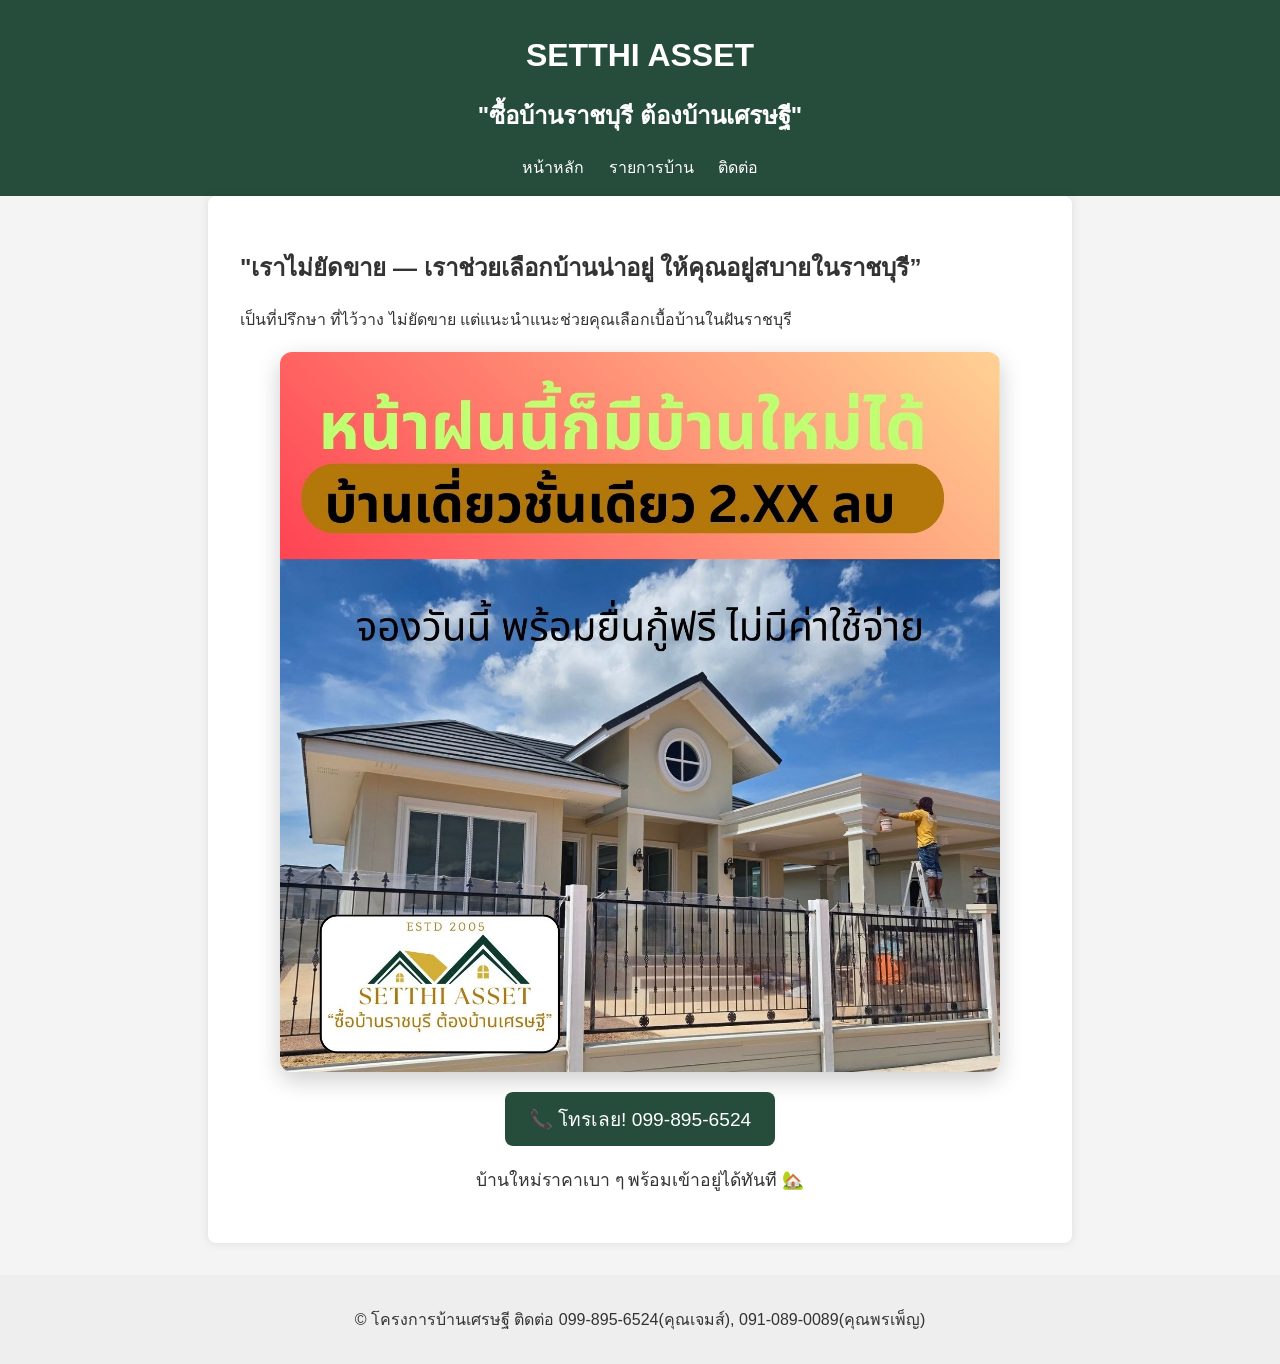
==== index.html @ 2fd23f11 "Update index.html" ====
<!DOCTYPE html>
<html lang="en">
<head>
  <meta charset="UTF-8" />
  <meta name="viewport" content="width=device-width, initial-scale=1.0"/>
  <title>Setthi Asset</title>
  <link rel="stylesheet" href="style.css" />
</head>
<body>
  <header>
    <h1>SETTHI ASSET</h1>
    <h2>"ซื้อบ้านราชบุรี ต้องบ้านเศรษฐี"</h2>
    <nav>
      <a href="#">หน้าหลัก</a>
      <a href="#">รายการบ้าน</a>
      <a href="#">ติดต่อ</a>
    </nav>
  </header>
  <main>
    <section>
      <h2>"เราไม่ยัดขาย — เราช่วยเลือกบ้านน่าอยู่ ให้คุณอยู่สบายในราชบุรี”</h2>
      <p>เป็นที่ปรึกษา ที่ไว้วาง ไม่ยัดขาย แต่แนะนำแนะช่วยคุณเลือกเบื้อบ้านในฝันราชบุรี</p>

      <!-- 📸 Image goes here -->
      <img src="home.jpg" alt="บ้านเดี่ยว" class="main-image">
      <a href="tel:0998956524" class="cta-button">📞 โทรเลย! 099-895-6524</a>
      <p style="text-align:center; font-size: 1.1em;">บ้านใหม่ราคาเบา ๆ พร้อมเข้าอยู่ได้ทันที 🏡</p>

    </section>
  </main>
  <footer>
    <p>&copy; โครงการบ้านเศรษฐี ติดต่อ 099-895-6524(คุณเจมส์), 091-089-0089(คุณพรเพ็ญ) </p>
  </footer>
</body>
</html>
---- style.css ----
.main-image {
  width: 100%;
  max-width: 720px;
  display: block;
  margin: 20px auto;
  border-radius: 12px;
  box-shadow: 0 8px 24px rgba(0, 0, 0, 0.2);
}

.cta-button {
  display: block;
  width: fit-content;
  margin: 20px auto;
  padding: 12px 24px;
  background-color: #264D3B;
  color: white;
  font-size: 1.2em;
  border-radius: 8px;
  text-decoration: none;
  transition: background 0.3s ease;
}
.cta-button:hover {
  background-color: #1b3a2b;
}

body {
  font-family: Arial, sans-serif;
  margin: 0;
  padding: 0;
  background-color: #f4f4f4;
  color: #333;
}

header {
  background-color: #264D3B;
  color: white;
  padding: 1em;
  text-align: center;
}

nav a {
  color: white;
  margin: 0 10px;
  text-decoration: none;
}

main {
  padding: 2em;
  max-width: 800px;
  margin: auto;
  background-color: white;
  border-radius: 8px;
  box-shadow: 0 0 10px rgba(0,0,0,0.1);
}

footer {
  background-color: #eee;
  text-align: center;
  padding: 1em;
  margin-top: 2em;
}
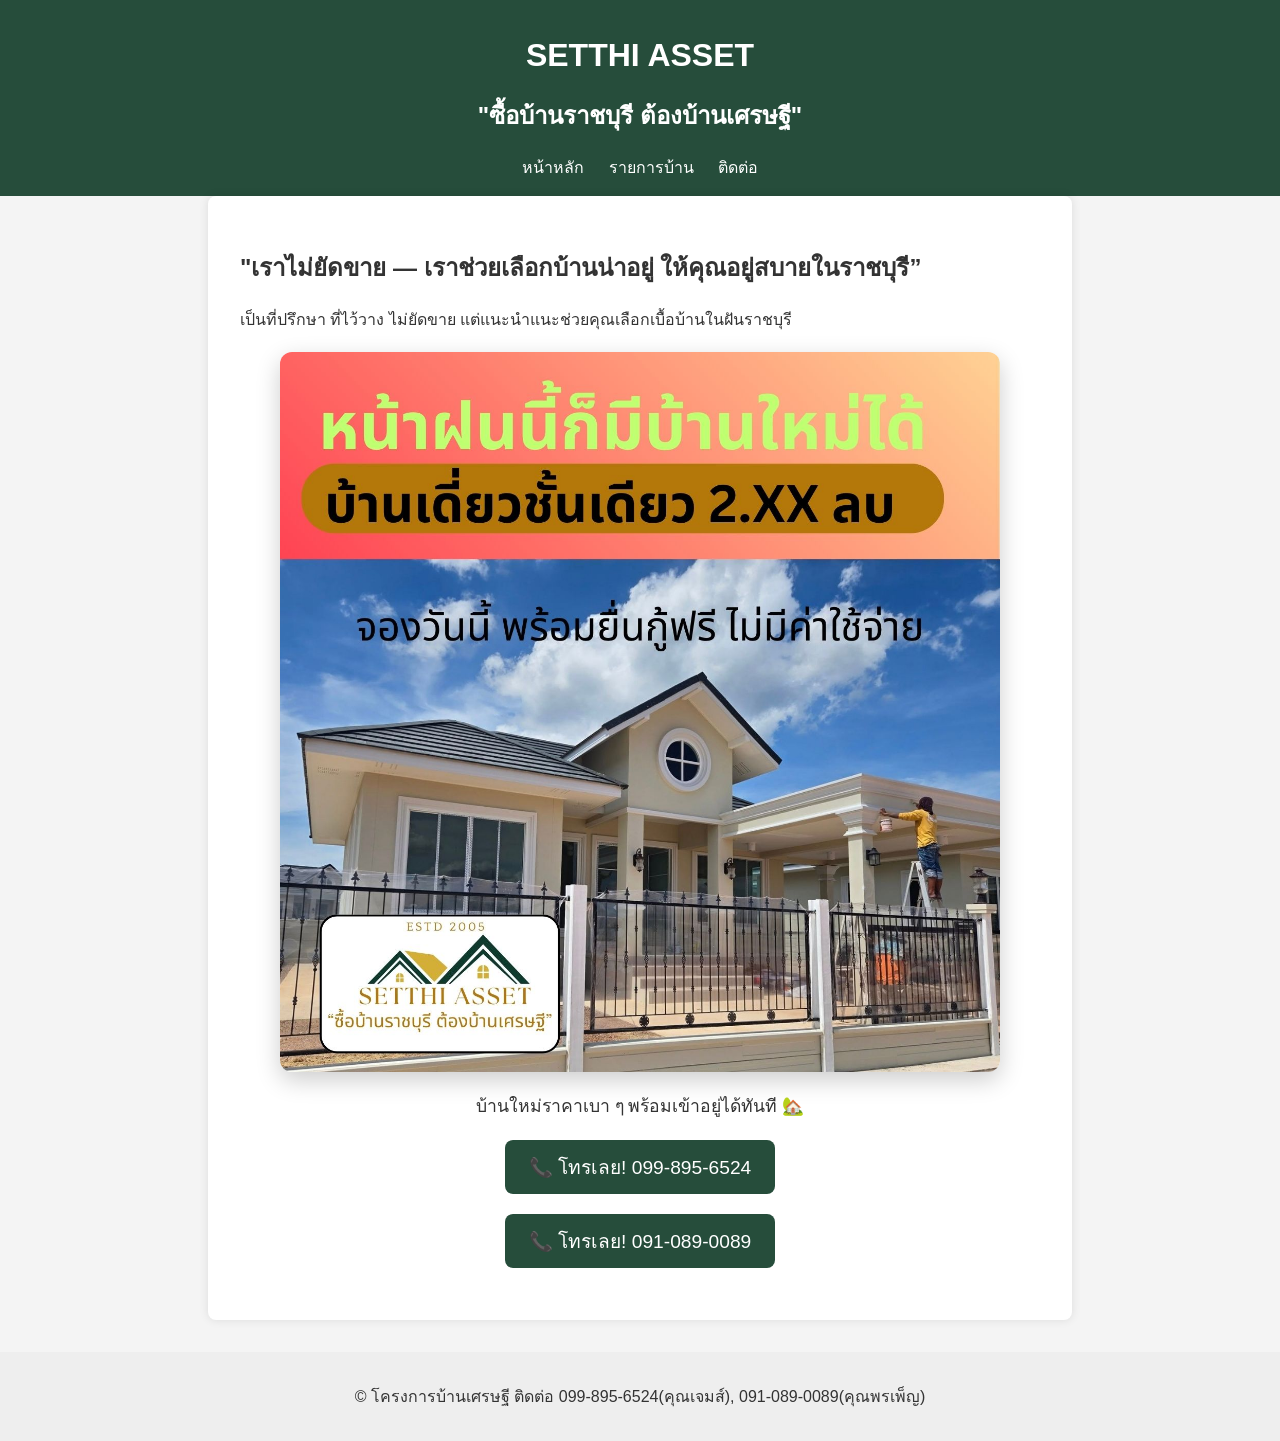
==== commit cdfe7eed: "Update index.html" ====
--- a/index.html
+++ b/index.html
@@ -23,8 +23,9 @@
 
       <!-- 📸 Image goes here -->
       <img src="home.jpg" alt="บ้านเดี่ยว" class="main-image">
+      <p style="text-align:center; font-size: 1.1em;">บ้านใหม่ราคาเบา ๆ พร้อมเข้าอยู่ได้ทันที 🏡</p>
       <a href="tel:0998956524" class="cta-button">📞 โทรเลย! 099-895-6524</a>
-      <p style="text-align:center; font-size: 1.1em;">บ้านใหม่ราคาเบา ๆ พร้อมเข้าอยู่ได้ทันที 🏡</p>
+      <a href="tel:0998956524" class="cta-button">📞 โทรเลย! 091-089-0089</a>
 
     </section>
   </main>
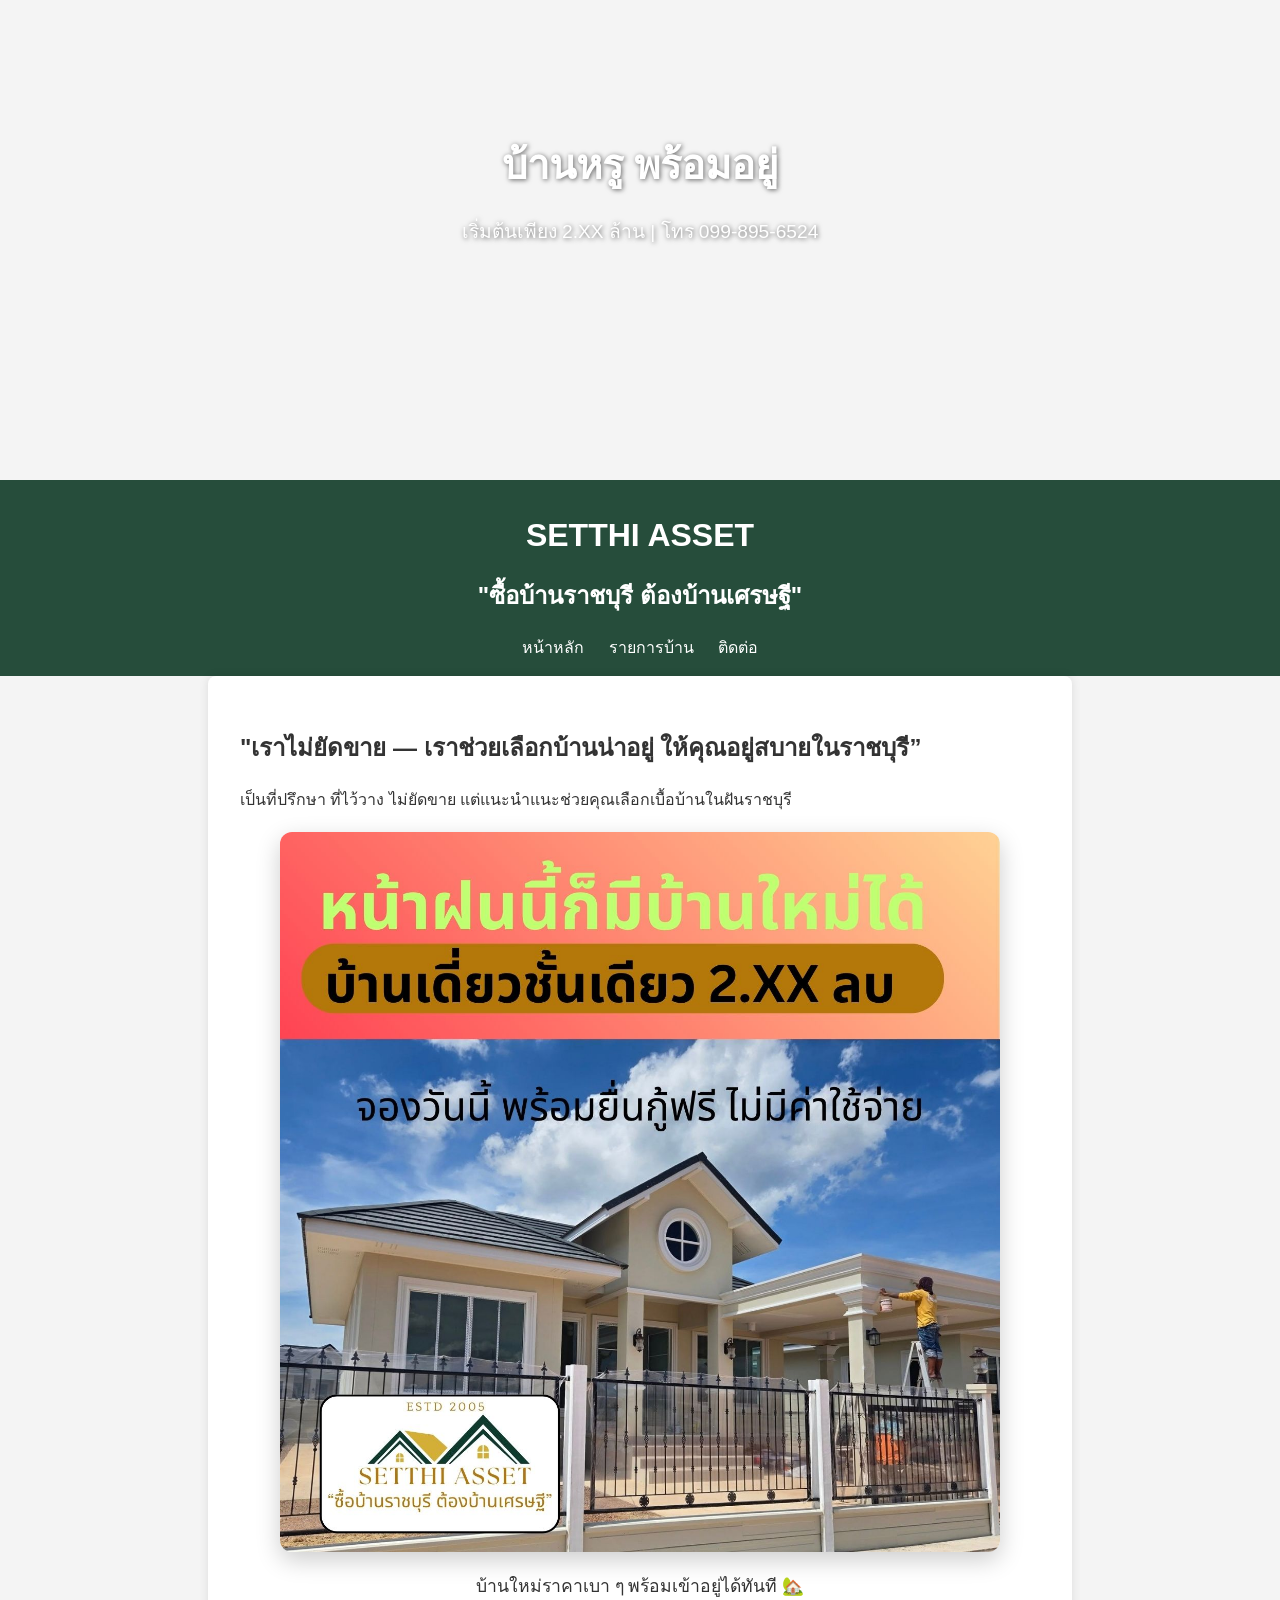
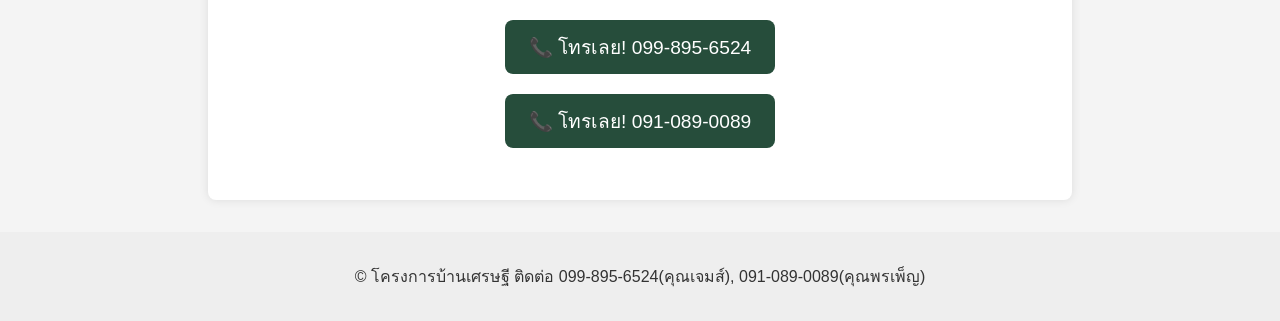
==== commit cf6edf65: "Update index.html" ====
--- a/index.html
+++ b/index.html
@@ -7,6 +7,13 @@
   <link rel="stylesheet" href="style.css" />
 </head>
 <body>
+  <div class="hero-banner">
+    <div class="hero-text">
+      <h2>บ้านหรู พร้อมอยู่</h2>
+      <p>เริ่มต้นเพียง 2.XX ล้าน | โทร 099-895-6524</p>
+    </div>
+  </div>
+  
   <header>
     <h1>SETTHI ASSET</h1>
     <h2>"ซื้อบ้านราชบุรี ต้องบ้านเศรษฐี"</h2>
--- a/style.css
+++ b/style.css
@@ -5,6 +5,31 @@
   margin: 20px auto;
   border-radius: 12px;
   box-shadow: 0 8px 24px rgba(0, 0, 0, 0.2);
+}
+
+.hero-banner {
+  background-image: url("banner.png"); /* replace with actual file name */
+  background-size: cover;
+  background-position: center;
+  width: 100%;
+  aspect-ratio: 16 / 6; /* automatically keeps shape on all screens */
+  display: block;
+}
+.hero-text {
+  color: white;
+  text-align: center;
+  padding-top: 100px;
+  font-family: sans-serif;
+  text-shadow: 1px 1px 5px rgba(0, 0, 0, 0.6);
+}
+
+.hero-text h2 {
+  font-size: 2.5em;
+  margin-bottom: 0.3em;
+}
+
+.hero-text p {
+  font-size: 1.2em;
 }
 
 .cta-button {
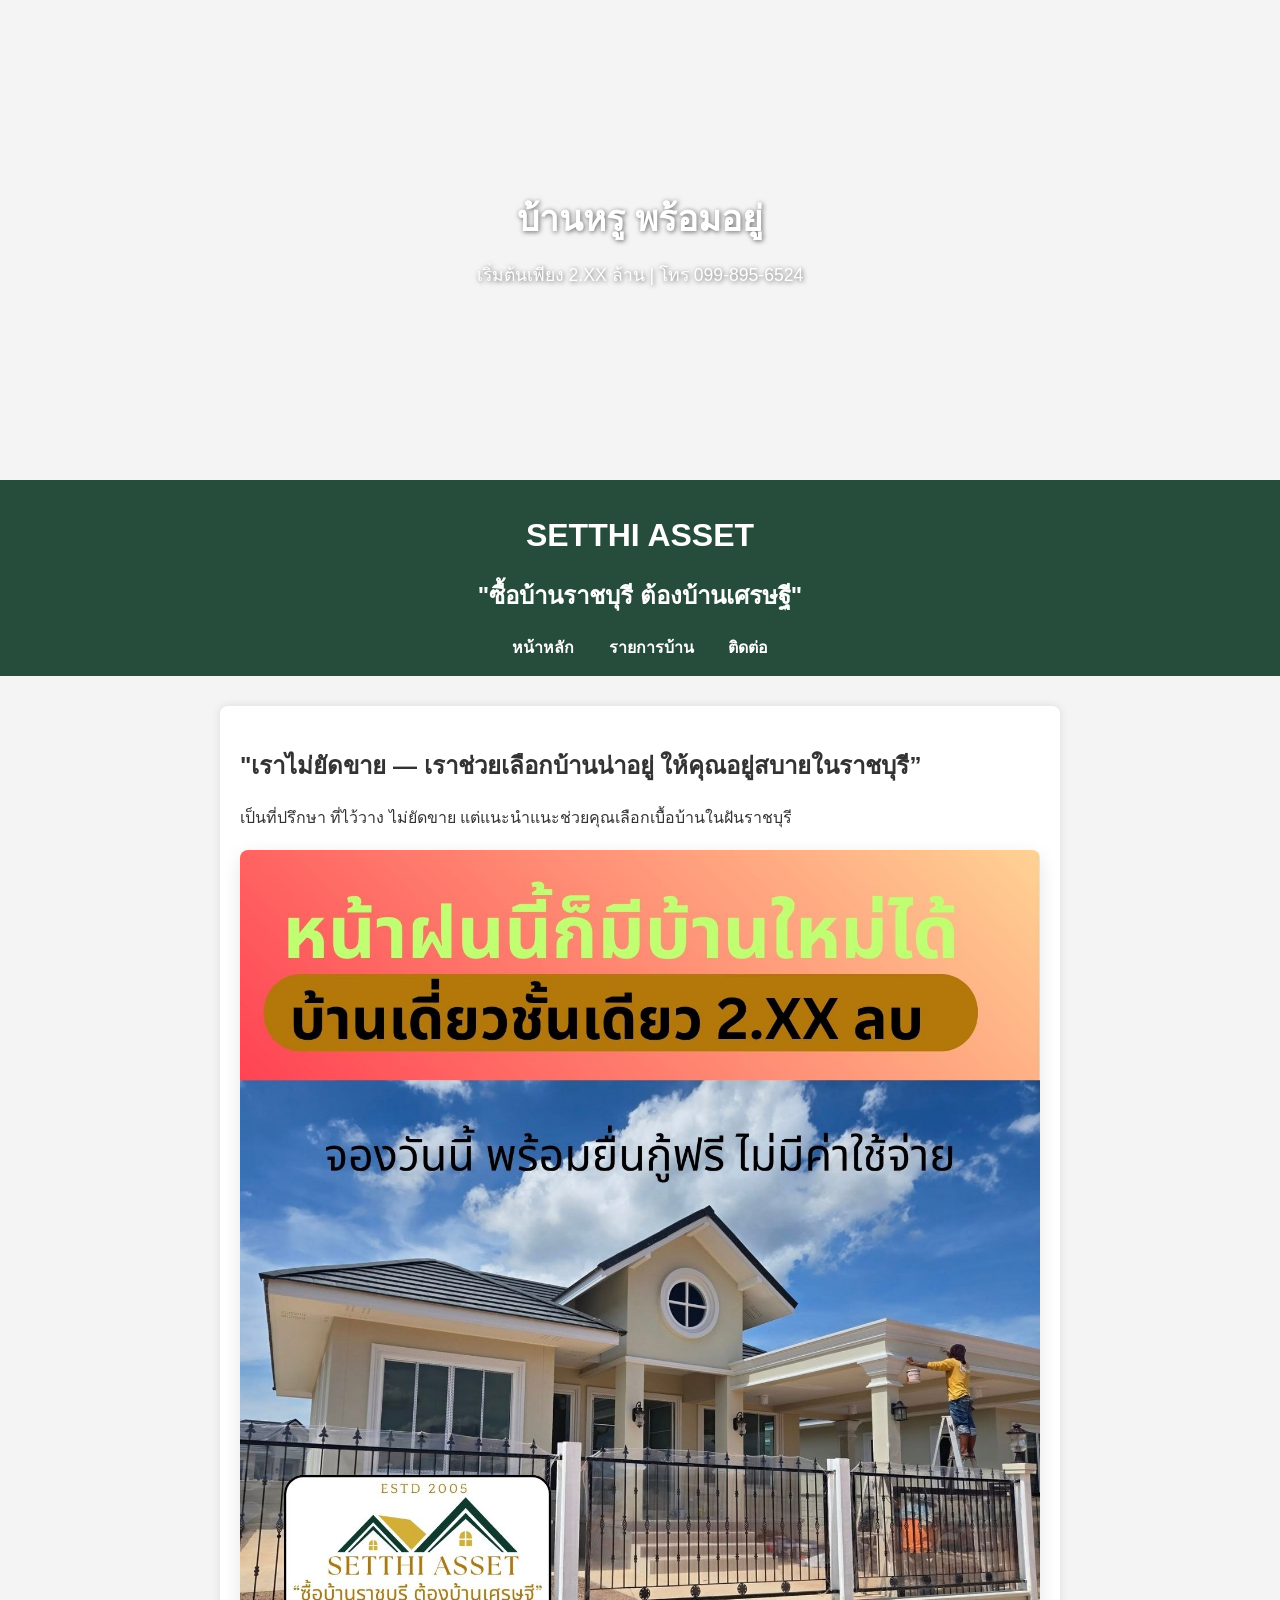
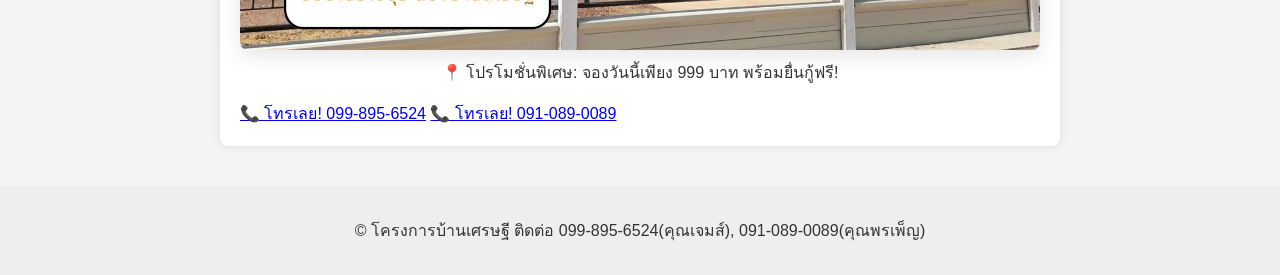
==== commit 4703e072: "Update index.html" ====
--- a/index.html
+++ b/index.html
@@ -29,8 +29,10 @@
       <p>เป็นที่ปรึกษา ที่ไว้วาง ไม่ยัดขาย แต่แนะนำแนะช่วยคุณเลือกเบื้อบ้านในฝันราชบุรี</p>
 
       <!-- 📸 Image goes here -->
-      <img src="home.jpg" alt="บ้านเดี่ยว" class="main-image">
-      <p style="text-align:center; font-size: 1.1em;">บ้านใหม่ราคาเบา ๆ พร้อมเข้าอยู่ได้ทันที 🏡</p>
+      <img src="home.jpg" alt="โปรโมชั่นหน้าฝน บ้านเดี่ยว" class="main-image">
+      <p style="text-align:center; font-size: 1em; margin-top: -10px;">
+      📍 โปรโมชั่นพิเศษ: จองวันนี้เพียง 999 บาท พร้อมยื่นกู้ฟรี!
+      </p>
       <a href="tel:0998956524" class="cta-button">📞 โทรเลย! 099-895-6524</a>
       <a href="tel:0998956524" class="cta-button">📞 โทรเลย! 091-089-0089</a>
 
--- a/style.css
+++ b/style.css
@@ -1,79 +1,67 @@
+body {
+  margin: 0;
+  font-family: Arial, sans-serif;
+  background-color: #f4f4f4;
+  color: #333;
+}
+
 .main-image {
-  width: 100%;
-  max-width: 720px;
   display: block;
+  max-width: 100%;
+  height: auto;
   margin: 20px auto;
-  border-radius: 12px;
-  box-shadow: 0 8px 24px rgba(0, 0, 0, 0.2);
+  border-radius: 8px;
+  box-shadow: 0 6px 20px rgba(0, 0, 0, 0.1);
 }
 
 .hero-banner {
-  background-image: url("banner.png"); /* replace with actual file name */
+  position: relative;
+  background-image: url("banner.png"); /* Change if your file name is different */
   background-size: cover;
   background-position: center;
   width: 100%;
-  aspect-ratio: 16 / 6; /* automatically keeps shape on all screens */
-  display: block;
+  aspect-ratio: 16 / 6;
 }
+
 .hero-text {
+  position: absolute;
+  top: 50%;
+  left: 50%;
+  transform: translate(-50%, -50%);
+  text-align: center;
   color: white;
-  text-align: center;
-  padding-top: 100px;
-  font-family: sans-serif;
   text-shadow: 1px 1px 5px rgba(0, 0, 0, 0.6);
 }
 
 .hero-text h2 {
-  font-size: 2.5em;
-  margin-bottom: 0.3em;
+  font-size: 2.2em;
+  margin: 0 0 0.4em;
 }
 
 .hero-text p {
-  font-size: 1.2em;
-}
-
-.cta-button {
-  display: block;
-  width: fit-content;
-  margin: 20px auto;
-  padding: 12px 24px;
-  background-color: #264D3B;
-  color: white;
-  font-size: 1.2em;
-  border-radius: 8px;
-  text-decoration: none;
-  transition: background 0.3s ease;
-}
-.cta-button:hover {
-  background-color: #1b3a2b;
-}
-
-body {
-  font-family: Arial, sans-serif;
+  font-size: 1.1em;
   margin: 0;
-  padding: 0;
-  background-color: #f4f4f4;
-  color: #333;
 }
 
 header {
   background-color: #264D3B;
   color: white;
-  padding: 1em;
   text-align: center;
+  padding: 1em 0;
 }
 
 nav a {
   color: white;
-  margin: 0 10px;
+  margin: 0 15px;
   text-decoration: none;
+  font-weight: bold;
 }
 
 main {
-  padding: 2em;
   max-width: 800px;
-  margin: auto;
-  background-color: white;
+  margin: 30px auto;
+  padding: 20px;
+  background: white;
   border-radius: 8px;
   box-shadow: 0 0 10px rgba(0,0,0,0.1);
 }
@@ -82,5 +70,5 @@
   background-color: #eee;
   text-align: center;
   padding: 1em;
-  margin-top: 2em;
+  margin-top: 40px;
 }
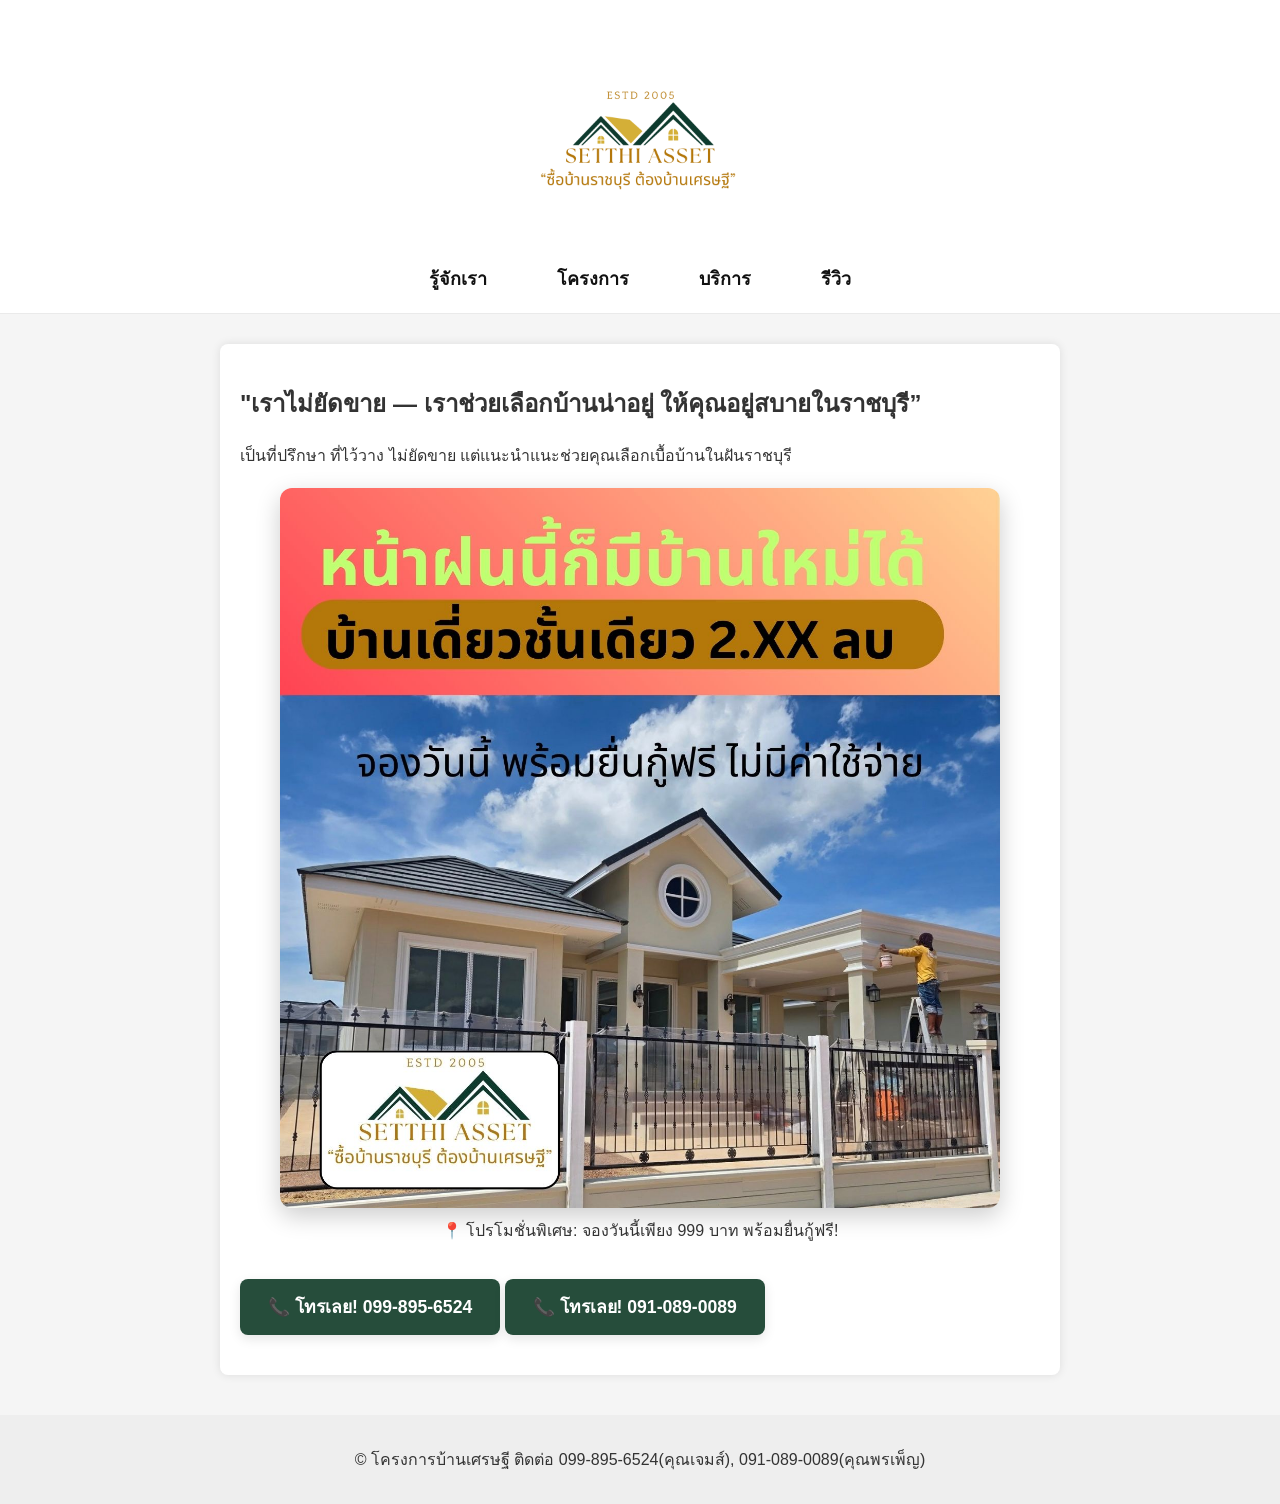
==== commit 236db8b9: "git commit -m "Update logo style and layout"" ====
--- a/index.html
+++ b/index.html
@@ -7,20 +7,18 @@
   <link rel="stylesheet" href="style.css" />
 </head>
 <body>
-  <div class="hero-banner">
-    <div class="hero-text">
-      <h2>บ้านหรู พร้อมอยู่</h2>
-      <p>เริ่มต้นเพียง 2.XX ล้าน | โทร 099-895-6524</p>
+
+  <header class="top-header">
+    <div class="logo-container">
+      <img src="images/setthi-logo.png" alt="Setthi Asset" class="logo-img">
     </div>
-  </div>
-  
-  <header>
-    <h1>SETTHI ASSET</h1>
-    <h2>"ซื้อบ้านราชบุรี ต้องบ้านเศรษฐี"</h2>
-    <nav>
-      <a href="#">หน้าหลัก</a>
-      <a href="#">รายการบ้าน</a>
-      <a href="#">ติดต่อ</a>
+    <nav class="main-nav">
+      <ul>
+        <li><a href="#">รู้จักเรา</a></li>
+        <li><a href="#">โครงการ</a></li>
+        <li><a href="#">บริการ</a></li>
+        <li><a href="#">รีวิว</a></li>
+      </ul>
     </nav>
   </header>
   <main>
@@ -29,7 +27,7 @@
       <p>เป็นที่ปรึกษา ที่ไว้วาง ไม่ยัดขาย แต่แนะนำแนะช่วยคุณเลือกเบื้อบ้านในฝันราชบุรี</p>
 
       <!-- 📸 Image goes here -->
-      <img src="home.jpg" alt="โปรโมชั่นหน้าฝน บ้านเดี่ยว" class="main-image">
+      <img src="images/home.jpg" alt="โปรโมชั่นหน้าฝน บ้านเดี่ยว" class="main-image">
       <p style="text-align:center; font-size: 1em; margin-top: -10px;">
       📍 โปรโมชั่นพิเศษ: จองวันนี้เพียง 999 บาท พร้อมยื่นกู้ฟรี!
       </p>
--- a/style.css
+++ b/style.css
@@ -1,46 +1,94 @@
 body {
   margin: 0;
   font-family: Arial, sans-serif;
-  background-color: #f4f4f4;
+  background-color: #f5f5f5;
   color: #333;
 }
 
-.main-image {
+.top-header {
+  background-color: white;
+  padding: 20px 0;
+  text-align: center;
+  border-bottom: 1px solid #eaeaea;
+}
+
+.image-wrapper {
+  width: 100%;
+  max-width: 1000px;
+  margin: 0 auto;
+  padding: 20px;
+}
+
+.responsive-img {
+  width: 100%;
+  height: auto;
   display: block;
+  border-radius: 12px;
+  box-shadow: 0 6px 20px rgba(0, 0, 0, 0.1);
+  object-fit: cover;
+}
+
+.logo-container {
+  text-align: center;
+  padding: 20px 10px;
+  background-color: transparent;  /* remove white box */
+}
+
+.logo-img {
   max-width: 100%;
   height: auto;
-  margin: 20px auto;
-  border-radius: 8px;
-  box-shadow: 0 6px 20px rgba(0, 0, 0, 0.1);
+  width: 200px; /* Default size */
 }
 
-.hero-banner {
-  position: relative;
-  background-image: url("banner.png"); /* Change if your file name is different */
-  background-size: cover;
-  background-position: center;
-  width: 100%;
-  aspect-ratio: 16 / 6;
+.main-nav ul {
+  list-style: none;
+  padding: 0;
+  margin: 0;
+  display: flex;
+  justify-content: center;
+  flex-wrap: wrap;
+  gap: 40px;
 }
 
-.hero-text {
-  position: absolute;
-  top: 50%;
-  left: 50%;
-  transform: translate(-50%, -50%);
-  text-align: center;
-  color: white;
-  text-shadow: 1px 1px 5px rgba(0, 0, 0, 0.6);
+.main-nav li {
+  font-weight: bold;
 }
 
-.hero-text h2 {
-  font-size: 2.2em;
-  margin: 0 0 0.4em;
+.main-nav a {
+  text-decoration: none;
+  color: #111;
+  font-size: 18px; /* 👈 Try 18px, 20px, or even 22px */
+  font-weight: bold;
 }
 
-.hero-text p {
-  font-size: 1.1em;
-  margin: 0;
+.main-nav a:hover {
+  color: #264D3B; /* or your brand green */
+}
+
+.cta-button {
+  display: inline-block;
+  margin: 20px auto;
+  padding: 14px 28px;
+  font-size: 1.1rem;
+  background-color: #264D3B;
+  color: white;
+  border-radius: 8px;
+  text-decoration: none;
+  font-weight: bold;
+  box-shadow: 0 4px 12px rgba(0,0,0,0.1);
+  transition: background 0.3s ease;
+}
+.cta-button:hover {
+  background-color: #1e3b2f;
+}
+
+.main-image {
+  width: 100%;
+  max-width: 720px;
+  display: block;
+  margin: 20px auto;
+  border-radius: 12px;
+  box-shadow: 0 8px 24px rgba(0, 0, 0, 0.2);
 }
 
 header {
@@ -72,3 +120,21 @@
   padding: 1em;
   margin-top: 40px;
 }
+
+.highlights {
+  list-style: none;
+  padding: 0;
+  margin: 20px auto;
+  max-width: 800px;
+}
+.highlights li {
+  font-size: 1.05rem;
+  margin: 8px 0;
+  padding-left: 1em;
+}
+
+@media screen and (max-width: 600px) {
+  .image-wrapper {
+    padding: 10px;
+  }
+}
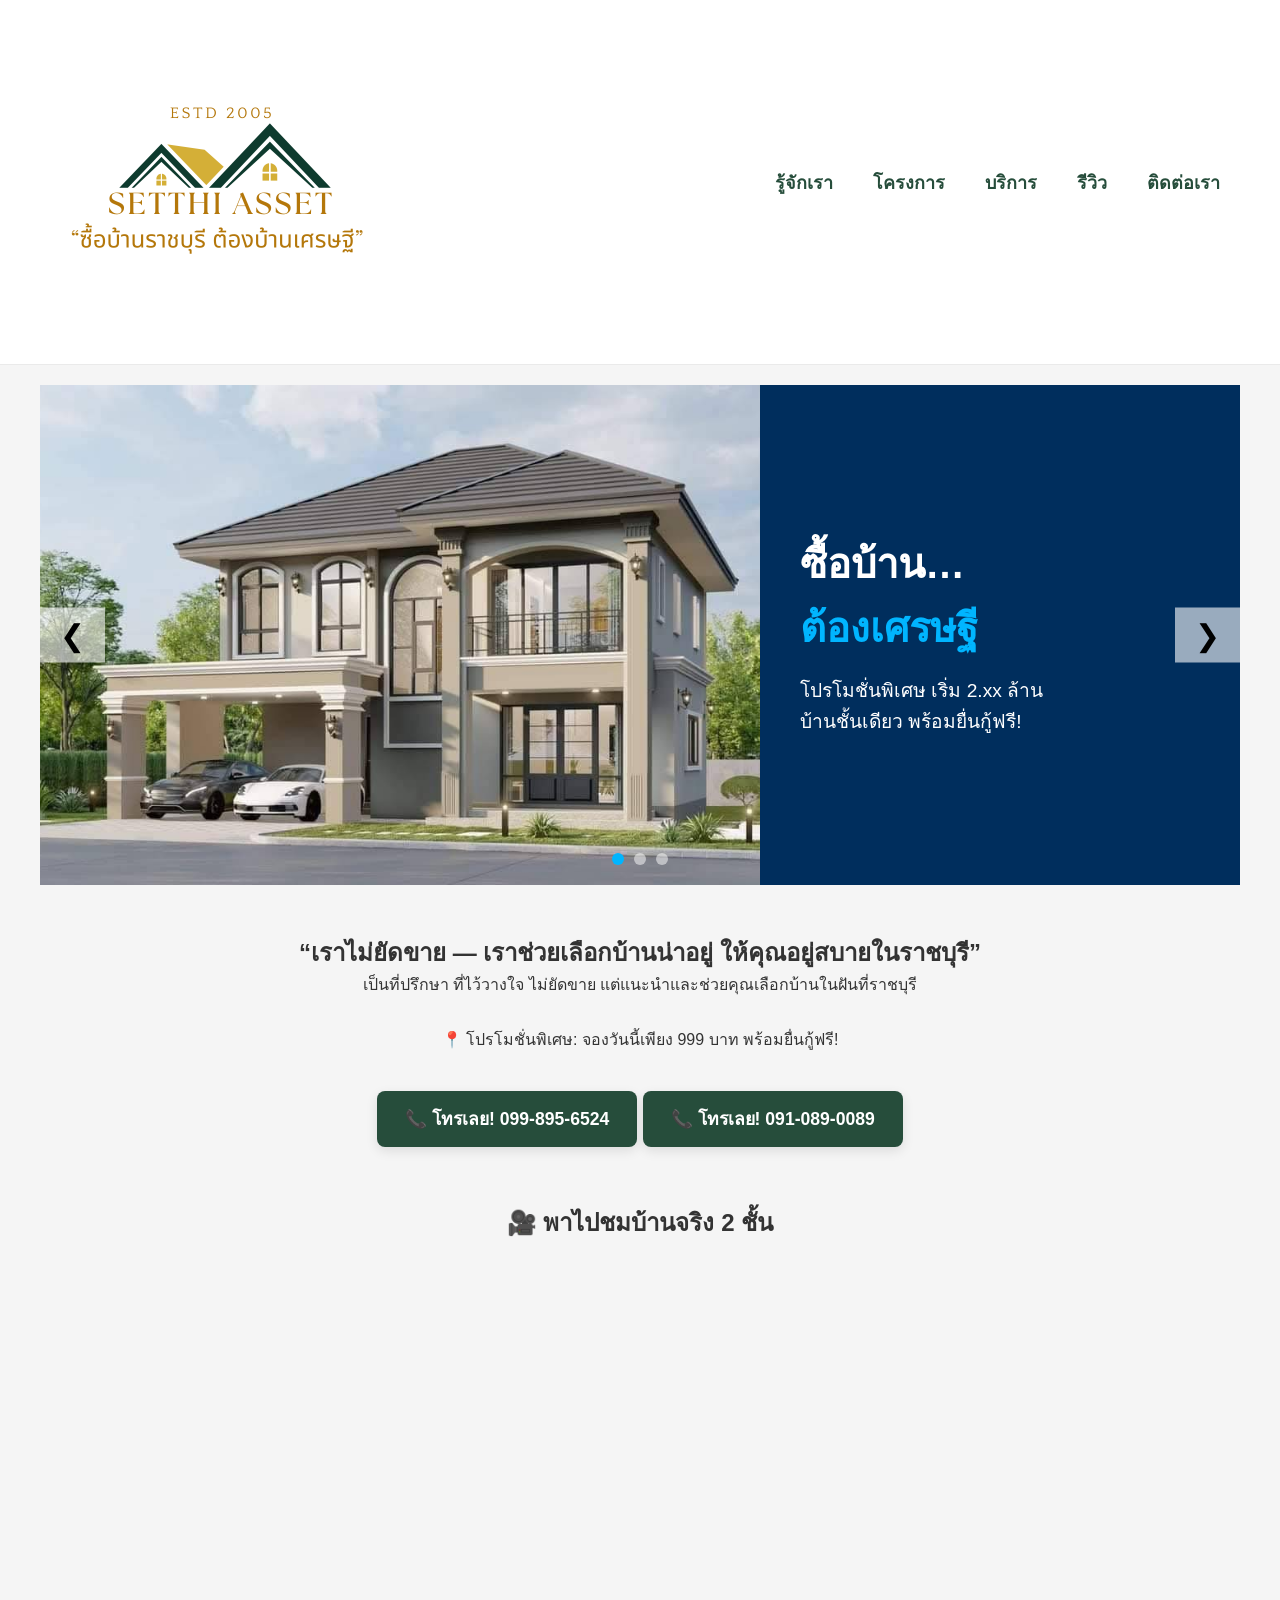
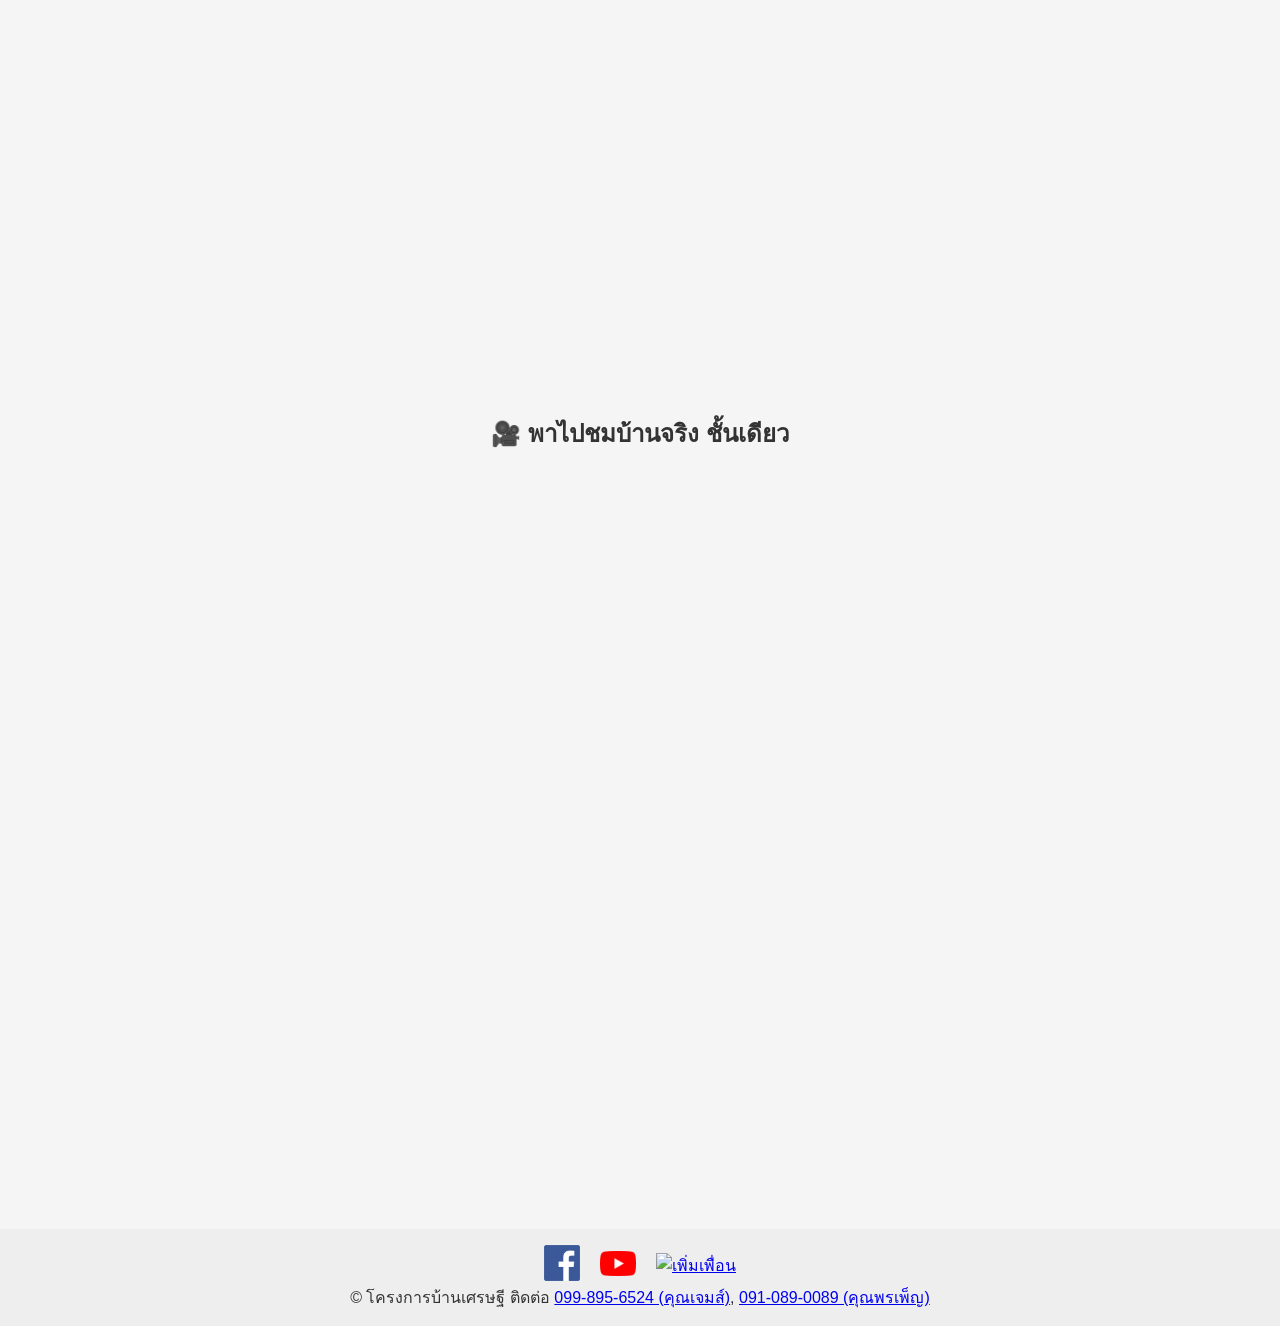
==== commit 233d9349: "Initial commit" ====
--- a/index.html
+++ b/index.html
@@ -8,36 +8,172 @@
 </head>
 <body>
 
+  <div id="fb-root"></div>
+  <script async defer crossorigin="anonymous" src="https://connect.facebook.net/en_GB/sdk.js#xfbml=1&version=v23.0"></script>
+
+  <!-- HEADER + NAV -->
   <header class="top-header">
-    <div class="logo-container">
-      <img src="images/setthi-logo.png" alt="Setthi Asset" class="logo-img">
+    <div class="navbar-container">
+      <div class="logo-container">
+        <img src="images/setthi-logo.png" alt="Setthi Asset" class="logo-img" />
+      </div>
+
+      <div class="menu-toggle" id="mobile-menu">&#9776;</div>
+
+      <nav class="main-navbar">
+        <ul class="nav-menu">
+          <li><a href="#">รู้จักเรา</a></li>
+          <li><a href="#">โครงการ</a></li>
+          <li><a href="#">บริการ</a></li>
+          <li><a href="#">รีวิว</a></li>
+          <li><a href="#">ติดต่อเรา</a></li>
+        </ul>
+      </nav>
     </div>
-    <nav class="main-nav">
-      <ul>
-        <li><a href="#">รู้จักเรา</a></li>
-        <li><a href="#">โครงการ</a></li>
-        <li><a href="#">บริการ</a></li>
-        <li><a href="#">รีวิว</a></li>
-      </ul>
-    </nav>
   </header>
+
+  <!-- MAIN -->
   <main>
+    <!-- CAROUSEL -->
+    <section class="carousel-wrapper">
+      <div class="carousel-container">
+        <div class="carousel-slide active">
+          <div class="carousel-image">
+            <img src="images/model1.jpg" alt="บ้านชั้นเดียว" />
+          </div>
+          <div class="carousel-text">
+            <h2>ซื้อบ้าน…<br><span>ต้องเศรษฐี</span></h2>
+            <p>โปรโมชั่นพิเศษ เริ่ม 2.xx ล้าน<br>บ้านชั้นเดียว พร้อมยื่นกู้ฟรี!</p>
+          </div>
+        </div>
+
+        <div class="carousel-slide">
+          <div class="carousel-image">
+            <img src="images/2floor.jpg" alt="บ้าน 2 ชั้น" />
+          </div>
+          <div class="carousel-text">
+            <h2>โครงการใหม่!<br><span>ใจกลางเมือง</span></h2>
+            <p>บ้านทันสมัย พร้อมเข้าอยู่</p>
+          </div>
+        </div>
+
+        <div class="carousel-slide">
+          <div class="carousel-image">
+            <img src="images/1floor.jpg" alt="โปรโมชั่นแรง" />
+          </div>
+          <div class="carousel-text">
+            <h2>โปรแรงที่สุด<br><span>ฟรีทุกค่าใช้จ่าย</span></h2>
+            <p>จองวันนี้ รับของแถมสูงสุด 200,000฿</p>
+          </div>
+        </div>
+
+        <div class="carousel-controls">
+          <button class="prev">&#10094;</button>
+          <button class="next">&#10095;</button>
+        </div>
+
+        <div class="carousel-dots"></div>
+      </div>
+    </section>
+
+    <!-- TEXT SECTION -->
     <section>
-      <h2>"เราไม่ยัดขาย — เราช่วยเลือกบ้านน่าอยู่ ให้คุณอยู่สบายในราชบุรี”</h2>
-      <p>เป็นที่ปรึกษา ที่ไว้วาง ไม่ยัดขาย แต่แนะนำแนะช่วยคุณเลือกเบื้อบ้านในฝันราชบุรี</p>
+      <h2 style="text-align:center; margin-top: 2em;">“เราไม่ยัดขาย — เราช่วยเลือกบ้านน่าอยู่ ให้คุณอยู่สบายในราชบุรี”</h2>
+      <p style="text-align:center;">เป็นที่ปรึกษา ที่ไว้วางใจ ไม่ยัดขาย แต่แนะนำและช่วยคุณเลือกบ้านในฝันที่ราชบุรี</p>
 
-      <!-- 📸 Image goes here -->
-      <img src="images/home.jpg" alt="โปรโมชั่นหน้าฝน บ้านเดี่ยว" class="main-image">
-      <p style="text-align:center; font-size: 1em; margin-top: -10px;">
-      📍 โปรโมชั่นพิเศษ: จองวันนี้เพียง 999 บาท พร้อมยื่นกู้ฟรี!
+      <p style="text-align:center; font-size: 1em; margin-top: 30px;">
+        📍 โปรโมชั่นพิเศษ: จองวันนี้เพียง 999 บาท พร้อมยื่นกู้ฟรี!
       </p>
-      <a href="tel:0998956524" class="cta-button">📞 โทรเลย! 099-895-6524</a>
-      <a href="tel:0998956524" class="cta-button">📞 โทรเลย! 091-089-0089</a>
 
+      <!-- CTA BUTTONS -->
+      <p style="text-align: center; font-size: 1.2em; margin-top: 1em;">
+        <a href="tel:0998956524" class="cta-button">📞 โทรเลย! 099-895-6524</a>
+        <a href="tel:0910890089" class="cta-button">📞 โทรเลย! 091-089-0089</a>
+      </p>
+
+      <!-- VIDEOS -->
+      <h2 style="text-align: center; margin-top: 1.5em;">🎥 พาไปชมบ้านจริง 2 ชั้น</h2>
+      <div class="video-container">
+        <iframe width="560" height="315" src="https://www.youtube.com/embed/fd638N--8fI?si=so9RB5QEvedWbnLN"
+                title="YouTube video player" frameborder="0"
+                allow="accelerometer; autoplay; clipboard-write; encrypted-media; gyroscope; picture-in-picture; web-share"
+                allowfullscreen></iframe>
+      </div>
+
+      <h2 style="text-align: center; margin-top: 1.5em;">🎥 พาไปชมบ้านจริง ชั้นเดียว</h2>
+      <div class="video-container">
+        <iframe width="560" height="315" src="https://www.youtube.com/embed/NRyIQxMpAyU?si=RUBd8XdAGallsdkU"
+                title="YouTube video player" frameborder="0"
+                allow="accelerometer; autoplay; clipboard-write; encrypted-media; gyroscope; picture-in-picture; web-share"
+                allowfullscreen></iframe>
+      </div>
     </section>
   </main>
-  <footer>
-    <p>&copy; โครงการบ้านเศรษฐี ติดต่อ 099-895-6524(คุณเจมส์), 091-089-0089(คุณพรเพ็ญ) </p>
+
+  <!-- FOOTER -->
+  <footer class="footer">
+    <div style="display: inline-flex; gap: 20px; align-items: center;">
+      <a href="https://www.facebook.com/richtownrichhappiness/" target="_blank" rel="noopener">
+        <img src="images/facebook.png" alt="Facebook" style="width: 36px; height: 36px; object-fit: contain;" />
+      </a>
+      <a href="https://youtube.com/@setthiasset?si=xXxmi7hStrkhYWfZ" target="_blank" rel="noopener">
+        <img src="images/youtube.webp" alt="YouTube" style="width: 36px; height: 36px; object-fit: contain;" />
+      </a>
+      <a href="https://lin.ee/f60DACg" target="_blank" rel="noopener">
+        <img src="https://scdn.line-apps.com/n/line_add_friends/btn/th.png" alt="เพิ่มเพื่อน" height="36" border="0" />
+      </a>
+    </div>
+
+    <p>
+      &copy; โครงการบ้านเศรษฐี ติดต่อ 
+      <a href="tel:0998956524">099-895-6524 (คุณเจมส์)</a>, 
+      <a href="tel:0910890089">091-089-0089 (คุณพรเพ็ญ)</a>
+    </p>
   </footer>
+
+  <!-- SCRIPTS -->
+  <script>
+    const slides = document.querySelectorAll('.carousel-slide');
+    const dotsContainer = document.querySelector('.carousel-dots');
+    const prevBtn = document.querySelector('.prev');
+    const nextBtn = document.querySelector('.next');
+
+    let currentIndex = 0;
+
+    function showSlide(index) {
+      slides.forEach((slide, i) => {
+        slide.classList.toggle('active', i === index);
+        dotsContainer.children[i].classList.toggle('active', i === index);
+      });
+    }
+
+    function nextSlide() {
+      currentIndex = (currentIndex + 1) % slides.length;
+      showSlide(currentIndex);
+    }
+
+    function prevSlide() {
+      currentIndex = (currentIndex - 1 + slides.length) % slides.length;
+      showSlide(currentIndex);
+    }
+
+    // Create dots dynamically
+    slides.forEach((_, i) => {
+      const dot = document.createElement('div');
+      dot.classList.add('dot');
+      if (i === 0) dot.classList.add('active');
+      dot.addEventListener('click', () => {
+        currentIndex = i;
+        showSlide(currentIndex);
+      });
+      dotsContainer.appendChild(dot);
+    });
+
+    nextBtn.addEventListener('click', nextSlide);
+    prevBtn.addEventListener('click', prevSlide);
+
+    // Auto-play every 5 seconds
+    setInterval(nextSlide, 5000);
+  </script>
 </body>
 </html>
--- a/style.css
+++ b/style.css
@@ -1,70 +1,183 @@
+/* RESET + BASE */
+* {
+  box-sizing: border-box;
+  margin: 0;
+  padding: 0;
+}
+
 body {
-  margin: 0;
   font-family: Arial, sans-serif;
   background-color: #f5f5f5;
   color: #333;
 }
 
+/* HEADER + NAVIGATION */
 .top-header {
   background-color: white;
   padding: 20px 0;
-  text-align: center;
   border-bottom: 1px solid #eaeaea;
 }
 
-.image-wrapper {
-  width: 100%;
-  max-width: 1000px;
+.navbar-container {
+  display: flex;
+  justify-content: space-between;
+  align-items: center;
+  max-width: 1200px;
   margin: 0 auto;
-  padding: 20px;
-}
-
-.responsive-img {
-  width: 100%;
-  height: auto;
-  display: block;
-  border-radius: 12px;
-  box-shadow: 0 6px 20px rgba(0, 0, 0, 0.1);
+  padding: 0 20px;
+  position: relative;
+}
+
+.logo-container {
+  padding: 10px;
+}
+
+.logo-img {
+  width: 300px;
+  max-width: 100%;
+}
+
+/* MENU */
+.main-navbar {
+  display: flex;
+  align-items: center;
+}
+
+.nav-menu {
+  display: flex;
+  gap: 40px;
+  list-style: none;
+}
+
+.nav-menu li a {
+  color: #264D3B;
+  font-weight: bold;
+  text-decoration: none;
+  font-size: 18px;
+}
+
+.nav-menu li a:hover {
+  color: #00b5ff;
+}
+
+/* Hamburger icon for mobile */
+.menu-toggle {
+  display: none;
+  font-size: 28px;
+  cursor: pointer;
+  color: #264D3B;
+  background: none;
+  border: none;
+}
+
+/* CAROUSEL */
+.carousel-container {
+  width: 100%;
+  max-width: 1200px;
+  height: 500px;
+  margin: 20px auto;
+  position: relative;
+  overflow: hidden;
+}
+
+.carousel-slide {
+  display: flex;
+  width: 100%;
+  height: 100%;
+  position: absolute;
+  opacity: 0;
+  transition: opacity 1s ease;
+}
+
+.carousel-slide.active {
+  opacity: 1;
+  z-index: 2;
+}
+
+.carousel-image {
+  width: 60%;
+  height: 100%;
+  overflow: hidden;
+}
+
+.carousel-image img {
+  width: 100%;
+  height: 100%;
   object-fit: cover;
 }
 
-.logo-container {
-  text-align: center;
-  padding: 20px 10px;
-  background-color: transparent;  /* remove white box */
-}
-
-.logo-img {
-  max-width: 100%;
-  height: auto;
-  width: 200px; /* Default size */
-}
-
-.main-nav ul {
-  list-style: none;
-  padding: 0;
-  margin: 0;
-  display: flex;
+.carousel-text {
+  width: 40%;
+  background-color: #002E5D;
+  color: white;
+  padding: 80px 40px;
+  display: flex;
+  flex-direction: column;
   justify-content: center;
-  flex-wrap: wrap;
-  gap: 40px;
-}
-
-.main-nav li {
-  font-weight: bold;
-}
-
-.main-nav a {
-  text-decoration: none;
-  color: #111;
-  font-size: 18px; /* 👈 Try 18px, 20px, or even 22px */
-  font-weight: bold;
-}
-
-.main-nav a:hover {
-  color: #264D3B; /* or your brand green */
-}
-
+}
+
+.carousel-text h2 {
+  font-size: 2.5rem;
+  margin-bottom: 1rem;
+}
+
+.carousel-text span {
+  color: #00b5ff;
+}
+
+.carousel-text p {
+  font-size: 1.2rem;
+  line-height: 1.6;
+}
+
+.carousel-controls {
+  position: absolute;
+  top: 50%;
+  width: 100%;
+  z-index: 3;
+  display: flex;
+  justify-content: space-between;
+  transform: translateY(-50%);
+}
+
+.carousel-controls button {
+  background: rgba(255, 255, 255, 0.6);
+  border: none;
+  padding: 10px 20px;
+  font-size: 30px;
+  cursor: pointer;
+}
+
+.carousel-controls button:hover {
+  background: rgba(0, 0, 0, 0.4);
+  color: white;
+}
+
+.carousel-dots {
+  position: absolute;
+  bottom: 20px;
+  width: 100%;
+  display: flex;
+  justify-content: center;
+  gap: 10px;
+  z-index: 3;
+}
+
+.carousel-dots .dot {
+  width: 12px;
+  height: 12px;
+  border-radius: 50%;
+  background: white;
+  opacity: 0.5;
+  cursor: pointer;
+}
+
+.carousel-dots .dot.active {
+  opacity: 1;
+  background: #00b5ff;
+}
+
+/* BUTTON */
 .cta-button {
   display: inline-block;
   margin: 20px auto;
@@ -82,38 +195,23 @@
   background-color: #1e3b2f;
 }
 
-.main-image {
-  width: 100%;
-  max-width: 720px;
-  display: block;
-  margin: 20px auto;
-  border-radius: 12px;
-  box-shadow: 0 8px 24px rgba(0, 0, 0, 0.2);
-}
-
-header {
-  background-color: #264D3B;
-  color: white;
-  text-align: center;
-  padding: 1em 0;
-}
-
-nav a {
-  color: white;
-  margin: 0 15px;
-  text-decoration: none;
-  font-weight: bold;
-}
-
-main {
-  max-width: 800px;
-  margin: 30px auto;
-  padding: 20px;
-  background: white;
-  border-radius: 8px;
-  box-shadow: 0 0 10px rgba(0,0,0,0.1);
-}
-
+/* VIDEO */
+.video-container {
+  position: relative;
+  padding-bottom: 56.25%;
+  height: 0;
+  margin: 1rem 0;
+}
+
+.video-container iframe {
+  position: absolute;
+  top: 0;
+  left: 0;
+  width: 100%;
+  height: 100%;
+}
+
+/* FOOTER */
 footer {
   background-color: #eee;
   text-align: center;
@@ -121,20 +219,44 @@
   margin-top: 40px;
 }
 
-.highlights {
-  list-style: none;
-  padding: 0;
-  margin: 20px auto;
-  max-width: 800px;
-}
-.highlights li {
-  font-size: 1.05rem;
-  margin: 8px 0;
-  padding-left: 1em;
-}
-
-@media screen and (max-width: 600px) {
-  .image-wrapper {
-    padding: 10px;
-  }
-}+/* RESPONSIVE NAVIGATION */
+@media (max-width: 768px) {
+  .menu-toggle {
+    display: block;
+  }
+
+  .nav-menu {
+    display: none;
+    flex-direction: column;
+    position: absolute;
+    top: 100%;
+    right: 20px;
+    background: white;
+    padding: 1em;
+    width: 200px;
+    box-shadow: 0 8px 16px rgba(0, 0, 0, 0.15);
+    border-radius: 8px;
+  }
+
+  .nav-menu.active {
+    display: flex;
+  }
+
+  .carousel-container {
+    height: auto;
+  }
+
+  .carousel-slide {
+    flex-direction: column;
+  }
+
+  .carousel-image,
+  .carousel-text {
+    width: 100%;
+    height: auto;
+  }
+
+  .carousel-text {
+    padding: 40px 20px;
+  }
+}
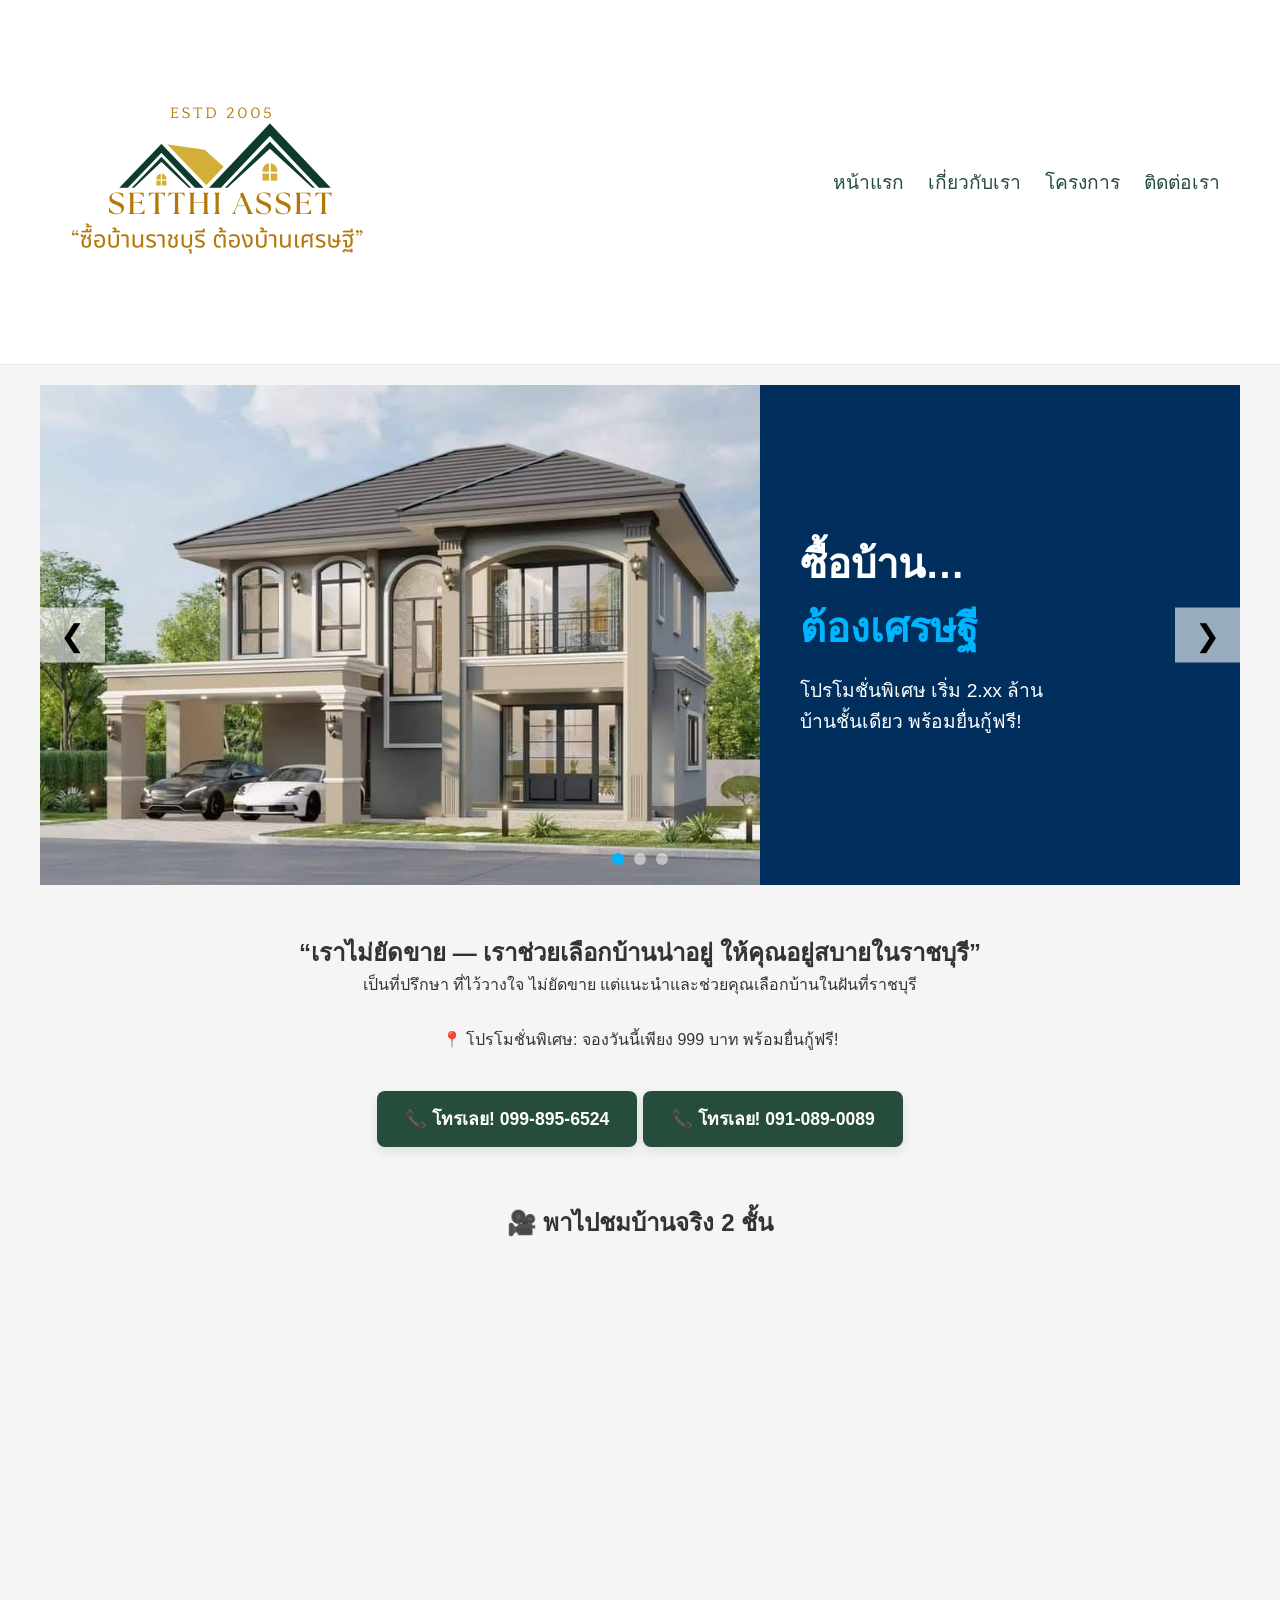
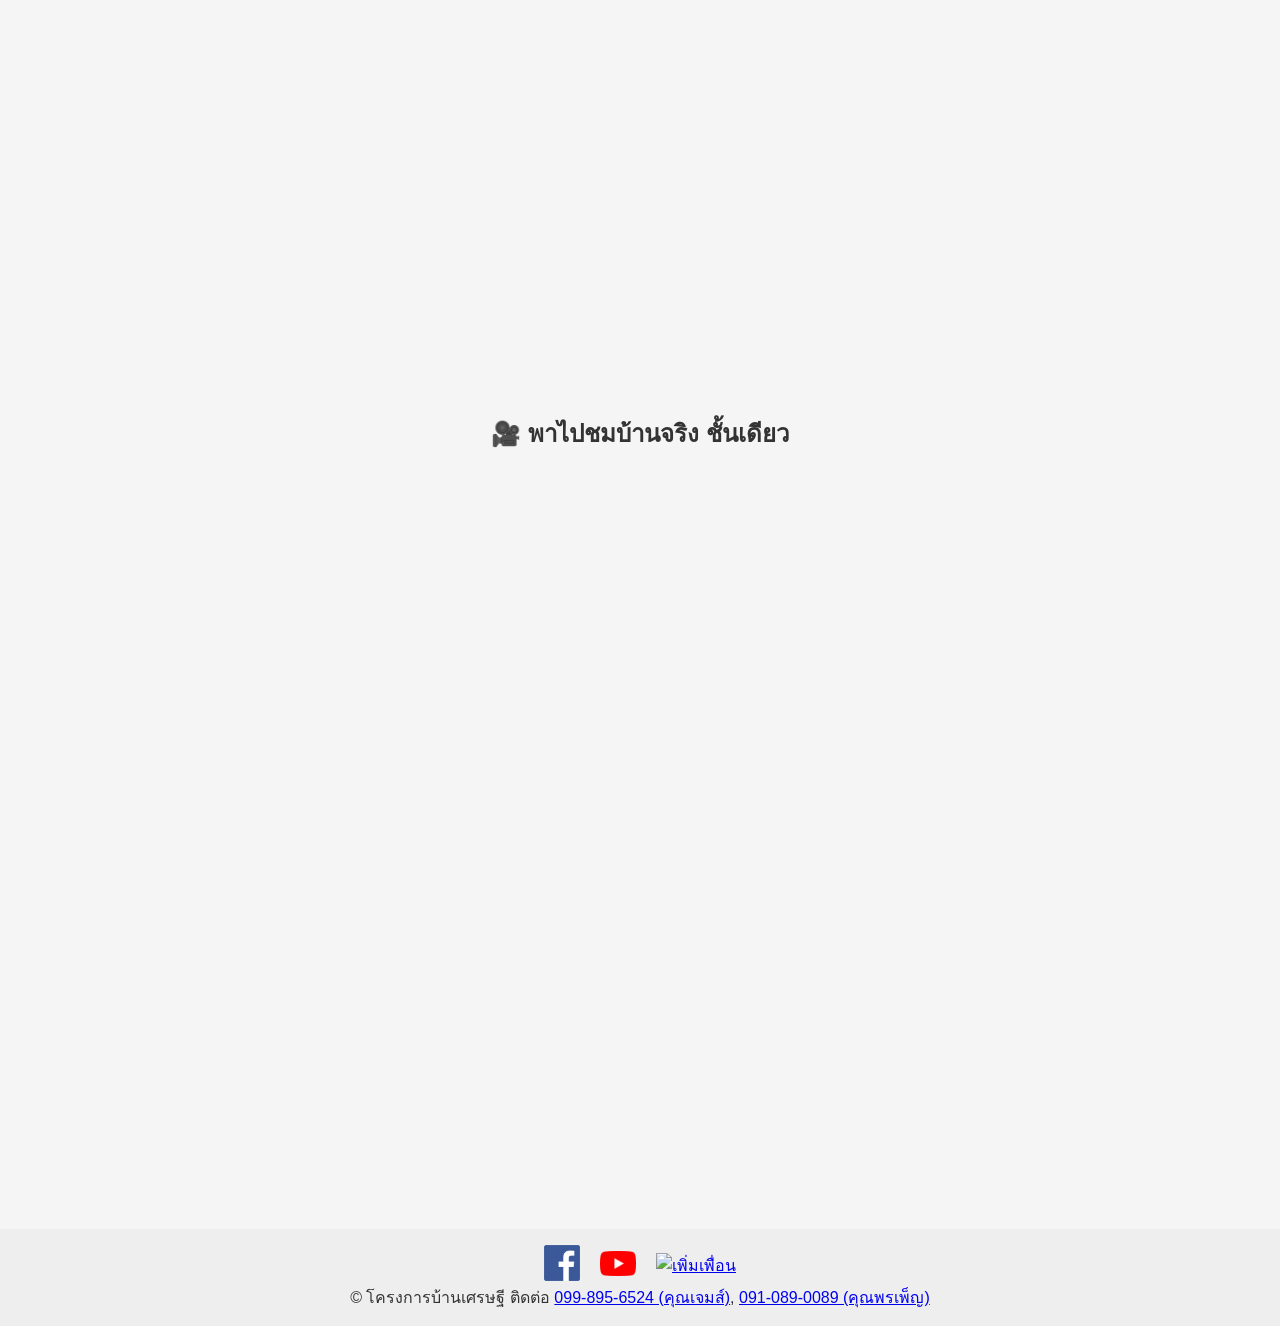
==== commit bfc18684: "Initial commit of Setthi website" ====
--- a/index.html
+++ b/index.html
@@ -22,11 +22,10 @@
 
       <nav class="main-navbar">
         <ul class="nav-menu">
-          <li><a href="#">รู้จักเรา</a></li>
-          <li><a href="#">โครงการ</a></li>
-          <li><a href="#">บริการ</a></li>
-          <li><a href="#">รีวิว</a></li>
-          <li><a href="#">ติดต่อเรา</a></li>
+          <li><a href="index.html">หน้าแรก</a></li>
+          <li><a href="pages/about.html">เกี่ยวกับเรา</a></li>
+          <li><a href="pages/projects.html">โครงการ</a></li>
+          <li><a href="pages/contact.html">ติดต่อเรา</a></li>
         </ul>
       </nav>
     </div>
@@ -174,6 +173,18 @@
 
     // Auto-play every 5 seconds
     setInterval(nextSlide, 5000);
+
+    const toggleMenu = document.getElementById('mobile-menu');
+    const navMenu = document.querySelector('.nav-menu');
+
+    toggleMenu.addEventListener('click', () => {
+      navMenu.classList.toggle('active');
+    });
+
+      // Add fade-in class after DOM is loaded
+    window.addEventListener('DOMContentLoaded', () => {
+      document.body.classList.add('fade-in');
+    });
   </script>
 </body>
 </html>
--- a/style.css
+++ b/style.css
@@ -9,6 +9,15 @@
   font-family: Arial, sans-serif;
   background-color: #f5f5f5;
   color: #333;
+}
+
+body {
+  opacity: 0;
+  transition: opacity 0.6s ease-in-out;
+}
+
+body.fade-in {
+  opacity: 1;
 }
 
 /* HEADER + NAVIGATION */
@@ -80,6 +89,11 @@
   overflow: hidden;
 }
 
+.carousel-slide img {
+  max-width: 100%;
+  height: auto;
+}
+
 .carousel-slide {
   display: flex;
   width: 100%;
@@ -104,6 +118,7 @@
   width: 100%;
   height: 100%;
   object-fit: cover;
+  display: block;
 }
 
 .carousel-text {
@@ -260,3 +275,111 @@
     padding: 40px 20px;
   }
 }
+
+.nav-menu {
+  display: flex;
+  gap: 1.5rem;
+  list-style: none;
+}
+
+.menu-toggle {
+  display: none;
+  font-size: 28px;
+  cursor: pointer;
+}
+
+.nav-menu li {
+  margin: 15px 0;
+}
+
+/* Desktop navigation menu font size */
+.nav-menu li a {
+  font-size: 1.2rem; /* Try 1.2rem to 1.5rem depending on your preference */
+  font-weight: 500;
+}
+
+/* Mobile navigation menu font size */
+@media (max-width: 768px) {
+  .nav-menu li a {
+    font-size: 1.4rem; /* Slightly larger for better tap accessibility */
+    font-weight: 600;
+  }
+}
+
+@media (max-width: 768px) {
+  .nav-menu {
+    display: none;
+    flex-direction: column;
+    background-color: white;
+    position: absolute;
+    top: 80px; /* below header */
+    left: 0;
+    width: 100%;
+    padding: 1rem;
+    z-index: 1000;
+  }
+
+  .nav-menu.active {
+    display: flex;
+  }
+
+  .menu-toggle {
+    display: block;
+  }
+  
+}
+
+/* Hide menu by default on small screens */
+/* --- Base nav-menu style --- */
+.nav-menu {
+  display: flex;
+  gap: 1.5em;
+  list-style: none;
+  margin: 0;
+  padding: 0;
+}
+
+/* --- Mobile Styles --- */
+@media (max-width: 768px) {
+  .nav-menu {
+    flex-direction: column;
+    align-items: center;
+    background-color: white;
+    position: absolute;
+    top: 70px;
+    left: 0;
+    width: 100%;
+    overflow: hidden;
+    max-height: 0;
+    opacity: 0;
+    transition: max-height 0.5s ease, opacity 0.3s ease;
+    box-shadow: 0 4px 10px rgba(0, 0, 0, 0.1);
+    z-index: 1000;
+  }
+
+  .nav-menu.active {
+    max-height: 500px; /* adjust this value if needed */
+    opacity: 1;
+  }
+
+  .nav-menu li {
+    margin: 12px 0;
+  }
+
+  .menu-toggle {
+    display: block;
+    position: absolute;
+    top: 20px;
+    right: 20px;
+    font-size: 2rem;
+    cursor: pointer;
+    z-index: 1100;
+  }
+}
+
+/* --- Desktop Only --- */
+@media (min-width: 769px) {
+  .menu-toggle {
+    display: none;
+  }
+}
